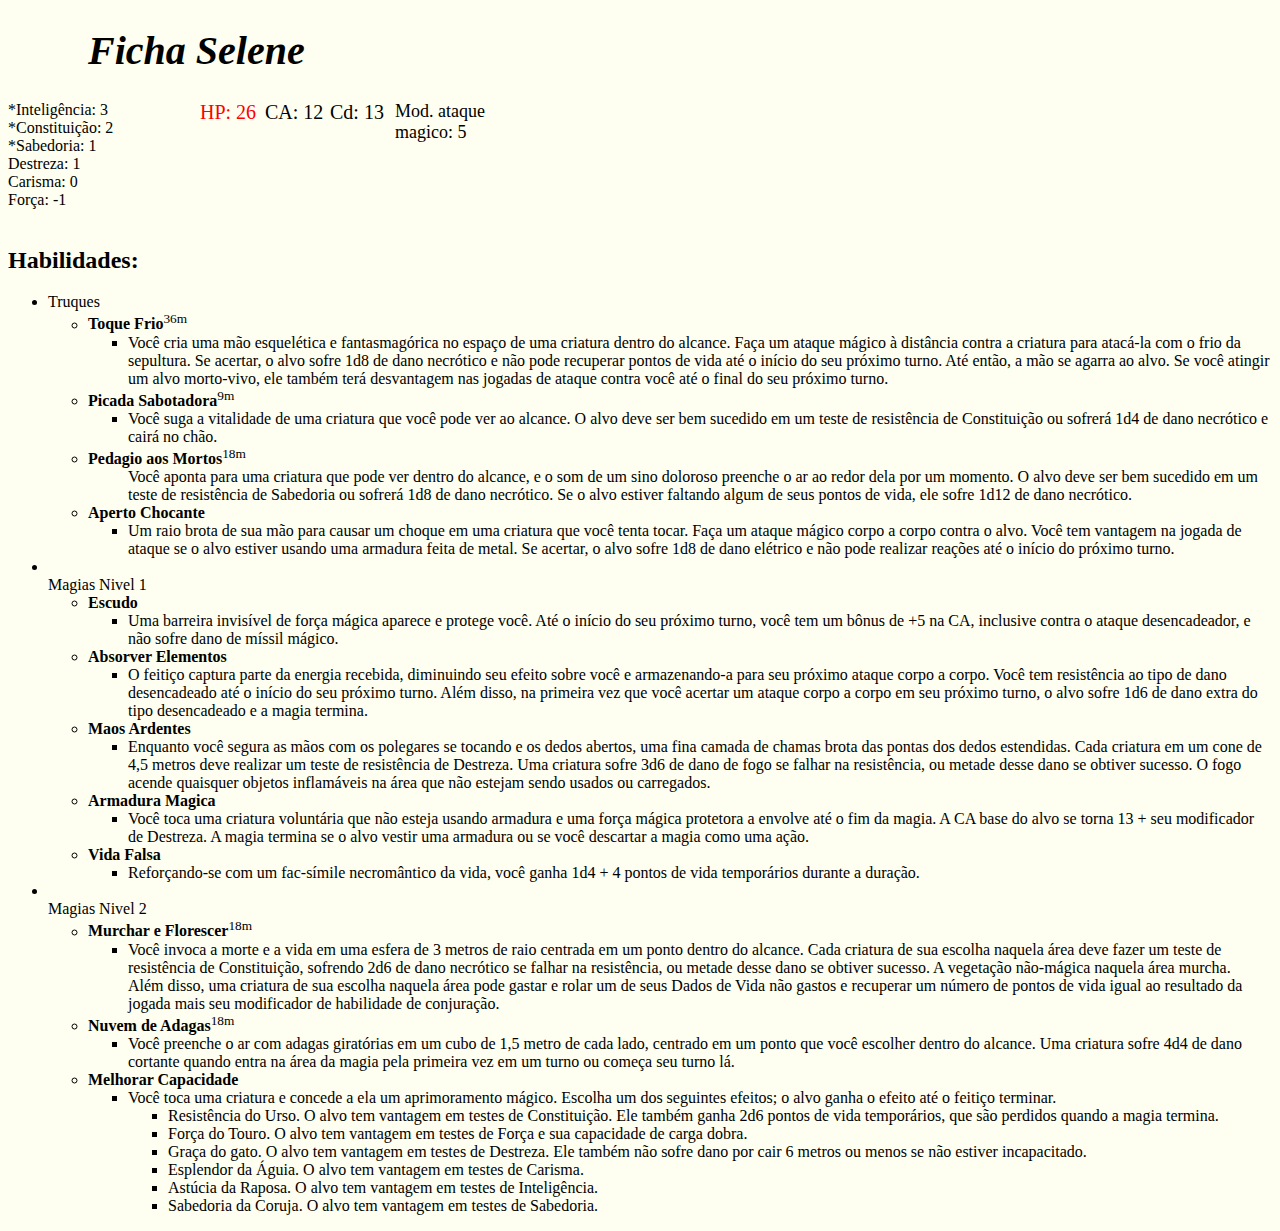
==== index.html @ 34a34654 "separaçao Script e Css do Html" ====
<!DOCTYPE html>

<html>
    <head>
        <title>Ficha Selene</title>
        <link rel="stylesheet" href="http://files.cod3r.com.br/curso-web/tree.css">
        <link rel="stylesheet" href="style.css">
    </head>
    <body>
        <h1>Ficha Selene</h1>
        <span class="hp">HP: 26</span>
        <span class="CA">CA: 12</span>  
        <span class="CD">Cd: 13</span>  
        <span class="modatckmagico">Mod. ataque<br>magico: 5</span>
        <aside>*Inteligência: 3</aside>
        <aside>*Constituição: 2</aside>
        <aside>*Sabedoria: 1</aside>
        <aside>Destreza: 1</aside>
        <aside>Carisma: 0</aside>
        <aside>Força: -1</aside>
<br>
<h2>Habilidades:</h2>
<ul class="tree">
    <li>
        <span wm-folder class="expand-button">Truques</span>
        <ul>
            <li>
                <b>Toque Frio</b><sup>36m</sup>
                <ul>
                    <li>Você cria uma mão esquelética e fantasmagórica no espaço de uma criatura dentro do alcance. Faça um ataque mágico à distância contra a criatura para atacá-la com o frio da sepultura. Se acertar, o alvo sofre 1d8 de dano necrótico e não pode recuperar pontos de vida até o início do seu próximo turno. Até então, a mão se agarra ao alvo. Se você atingir um alvo morto-vivo, ele também terá desvantagem nas jogadas de ataque contra você até o final do seu próximo turno.</li>
                </ul>
                <li><b>Picada Sabotadora</b><sup>9m</sup>
                <ul>
                    <li>Você suga a vitalidade de uma criatura que você pode ver ao alcance. O alvo deve ser bem sucedido em um teste de resistência de Constituição ou sofrerá 1d4 de dano necrótico e cairá no chão.</li>
                </ul>
            <li><b>Pedagio aos Mortos</b><sup>18m</sup>
                <ul>Você aponta para uma criatura que pode ver dentro do alcance, e o som de um sino doloroso preenche o ar ao redor dela por um momento. O alvo deve ser bem sucedido em um teste de resistência de Sabedoria ou sofrerá 1d8 de dano necrótico. Se o alvo estiver faltando algum de seus pontos de vida, ele sofre 1d12 de dano necrótico.</ul>
            <li><b>Aperto Chocante</b>
                <ul>
                    <li>Um raio brota de sua mão para causar um choque em uma criatura que você tenta tocar. Faça um ataque mágico corpo a corpo contra o alvo. Você tem vantagem na jogada de ataque se o alvo estiver usando uma armadura feita de metal. Se acertar, o alvo sofre 1d8 de dano elétrico e não pode realizar reações até o início do próximo turno.                     </li>
                </ul>
            </li>
            </li>
            </li>
            </li>
        </ul>
    </li>
    <li><br>
        <span wm-folder class="expand-button">Magias Nivel 1</span>
        <ul>
            <li><b>Escudo</b>
                <ul>
                    <li>Uma barreira invisível de força mágica aparece e protege você. Até o início do seu próximo turno, você tem um bônus de +5 na CA, inclusive contra o ataque desencadeador, e não sofre dano de míssil mágico.</li>
                </ul>
            <li><b>Absorver Elementos</b>
                <ul>
                    <li>O feitiço captura parte da energia recebida, diminuindo seu efeito sobre você e armazenando-a para seu próximo ataque corpo a corpo. Você tem resistência ao tipo de dano desencadeado até o início do seu próximo turno. Além disso, na primeira vez que você acertar um ataque corpo a corpo em seu próximo turno, o alvo sofre 1d6 de dano extra do tipo desencadeado e a magia termina.</li>
                </ul>
            <li><b>Maos Ardentes</b>
                <ul>
                    <li>Enquanto você segura as mãos com os polegares se tocando e os dedos abertos, uma fina camada de chamas brota das pontas dos dedos estendidas. Cada criatura em um cone de 4,5 metros deve realizar um teste de resistência de Destreza. Uma criatura sofre 3d6 de dano de fogo se falhar na resistência, ou metade desse dano se obtiver sucesso.
                        O fogo acende quaisquer objetos inflamáveis ​​na área que não estejam sendo usados ​​ou carregados.</li>
                </ul>
            <li><b>Armadura Magica</b>
                <ul>
                    <li>Você toca uma criatura voluntária que não esteja usando armadura e uma força mágica protetora a envolve até o fim da magia. A CA base do alvo se torna 13 + seu modificador de Destreza. A magia termina se o alvo vestir uma armadura ou se você descartar a magia como uma ação.</li>
                </ul>
            <li><b>Vida Falsa</b>
                <ul>
                    <li>Reforçando-se com um fac-símile necromântico da vida, você ganha 1d4 + 4 pontos de vida temporários durante a duração.</li>
                </ul>
            </li>    
            </li>    
            </li>    
            </li>    
            </li>
        </ul>
    </li>
    <li><br>
        <span wm-folder class="expand-button">Magias Nivel 2</span>
        <ul>
            <li><b>Murchar e Florescer</b><sup>18m</sup>
            <ul>
                <li>Você invoca a morte e a vida em uma esfera de 3 metros de raio centrada em um ponto dentro do alcance. Cada criatura de sua escolha naquela área deve fazer um teste de resistência de Constituição, sofrendo 2d6 de dano necrótico se falhar na resistência, ou metade desse dano se obtiver sucesso. A vegetação não-mágica naquela área murcha. <br>Além disso, uma criatura de sua escolha naquela área pode gastar e rolar um de seus Dados de Vida não gastos e recuperar um número de pontos de vida igual ao resultado da jogada mais seu modificador de habilidade de conjuração.</li>
            </ul>
            <li><b>Nuvem de Adagas</b><sup>18m</sup>
            <ul>
                <li>Você preenche o ar com adagas giratórias em um cubo de 1,5 metro de cada lado, centrado em um ponto que você escolher dentro do alcance. Uma criatura sofre 4d4 de dano cortante quando entra na área da magia pela primeira vez em um turno ou começa seu turno lá.</li>
            </ul>
            <li><b>Melhorar Capacidade</b>
            <ul>
                <li>Você toca uma criatura e concede a ela um aprimoramento mágico. Escolha um dos seguintes efeitos; o alvo ganha o efeito até o feitiço terminar.
                    <ul>
                        <li>Resistência do Urso. O alvo tem vantagem em testes de Constituição. Ele também ganha 2d6 pontos de vida temporários, que são perdidos quando a magia termina.</li>
                        <li>Força do Touro. O alvo tem vantagem em testes de Força e sua capacidade de carga dobra.</li>
                        <li>Graça do gato. O alvo tem vantagem em testes de Destreza. Ele também não sofre dano por cair 6 metros ou menos se não estiver incapacitado.</li>
                        <li>Esplendor da Águia. O alvo tem vantagem em testes de Carisma.</li>
                        <li>Astúcia da Raposa. O alvo tem vantagem em testes de Inteligência.</li>
                        <li>Sabedoria da Coruja. O alvo tem vantagem em testes de Sabedoria. </li>
                    </ul>
                </li>
            </ul>
        </li>    
        </li>    
        </li>
        </ul>
    </li>
</ul>
    </body>
<script src="script.js"></script>
</html>
---- style.css ----
body{
    background: #fefff0;
}
h1{ 
    font-size: 40px;
    position: relative;
    left: 80px;
    background: fixed;
font-style: italic;}
.hp{
    color: red;
    position: absolute;
    left: 200px;
    font-size: 20px;}
.CA{
    position: absolute;
    left: 265px;
    font-size: 20px;}
.CD{
    position: absolute;
    left: 330px;
    font-size: 20px;}
.modatckmagico{
    position: absolute;
    left: 395px;
    font-size: 18px;}
.expand-button {
    cursor: pointer;
    transition: .5s;
}
.expand-button:hover{
    color: rgb(5, 178, 252)
}
.expand-button ul{
    transition: .5s;
}
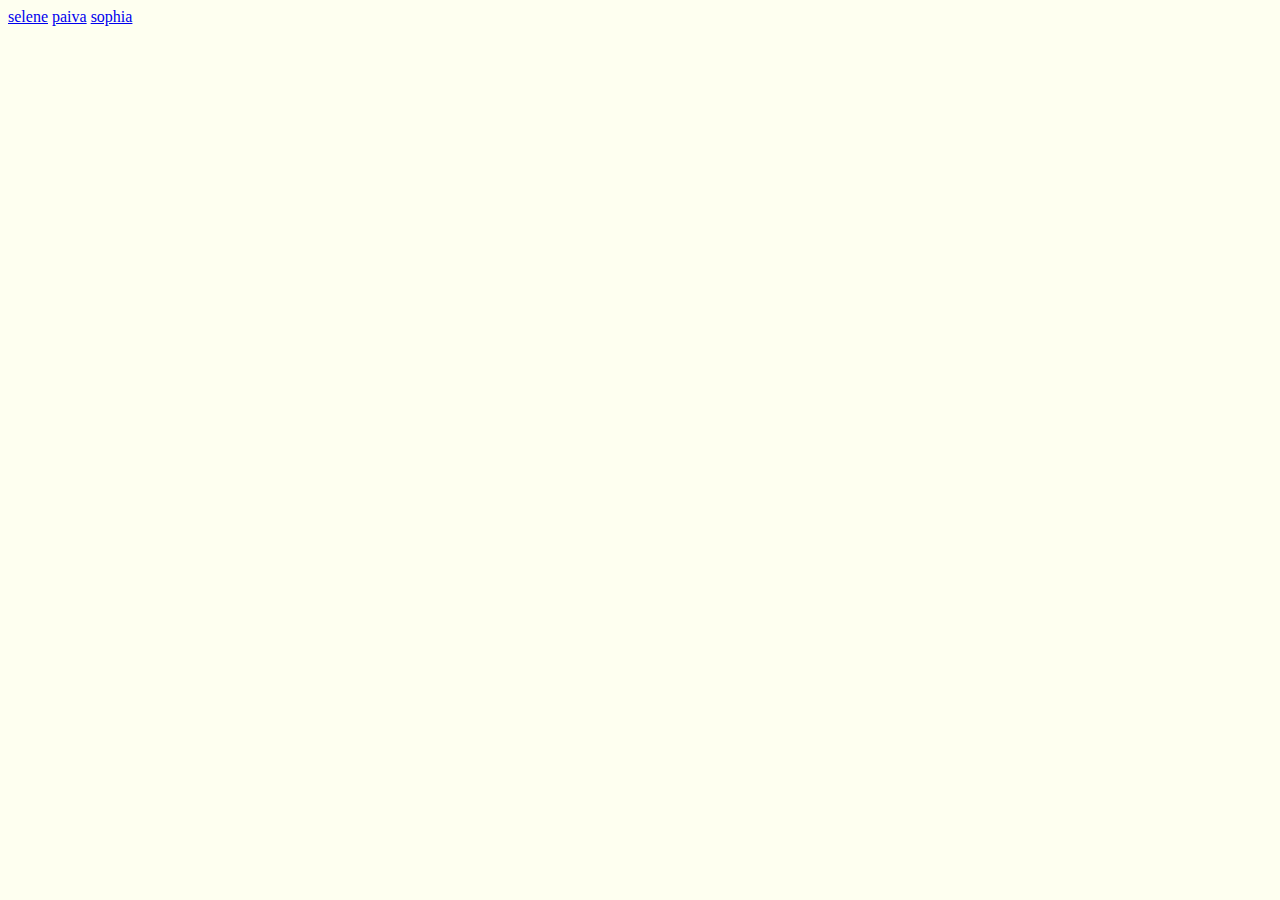
==== commit 700d833a: "fichas de rpg" ====
--- a/index.html
+++ b/index.html
@@ -7,105 +7,11 @@
         <link rel="stylesheet" href="style.css">
     </head>
     <body>
-        <h1>Ficha Selene</h1>
-        <span class="hp">HP: 26</span>
-        <span class="CA">CA: 12</span>  
-        <span class="CD">Cd: 13</span>  
-        <span class="modatckmagico">Mod. ataque<br>magico: 5</span>
-        <aside>*Inteligência: 3</aside>
-        <aside>*Constituição: 2</aside>
-        <aside>*Sabedoria: 1</aside>
-        <aside>Destreza: 1</aside>
-        <aside>Carisma: 0</aside>
-        <aside>Força: -1</aside>
-<br>
-<h2>Habilidades:</h2>
-<ul class="tree">
-    <li>
-        <span wm-folder class="expand-button">Truques</span>
-        <ul>
-            <li>
-                <b>Toque Frio</b><sup>36m</sup>
-                <ul>
-                    <li>Você cria uma mão esquelética e fantasmagórica no espaço de uma criatura dentro do alcance. Faça um ataque mágico à distância contra a criatura para atacá-la com o frio da sepultura. Se acertar, o alvo sofre 1d8 de dano necrótico e não pode recuperar pontos de vida até o início do seu próximo turno. Até então, a mão se agarra ao alvo. Se você atingir um alvo morto-vivo, ele também terá desvantagem nas jogadas de ataque contra você até o final do seu próximo turno.</li>
-                </ul>
-                <li><b>Picada Sabotadora</b><sup>9m</sup>
-                <ul>
-                    <li>Você suga a vitalidade de uma criatura que você pode ver ao alcance. O alvo deve ser bem sucedido em um teste de resistência de Constituição ou sofrerá 1d4 de dano necrótico e cairá no chão.</li>
-                </ul>
-            <li><b>Pedagio aos Mortos</b><sup>18m</sup>
-                <ul>Você aponta para uma criatura que pode ver dentro do alcance, e o som de um sino doloroso preenche o ar ao redor dela por um momento. O alvo deve ser bem sucedido em um teste de resistência de Sabedoria ou sofrerá 1d8 de dano necrótico. Se o alvo estiver faltando algum de seus pontos de vida, ele sofre 1d12 de dano necrótico.</ul>
-            <li><b>Aperto Chocante</b>
-                <ul>
-                    <li>Um raio brota de sua mão para causar um choque em uma criatura que você tenta tocar. Faça um ataque mágico corpo a corpo contra o alvo. Você tem vantagem na jogada de ataque se o alvo estiver usando uma armadura feita de metal. Se acertar, o alvo sofre 1d8 de dano elétrico e não pode realizar reações até o início do próximo turno.                     </li>
-                </ul>
-            </li>
-            </li>
-            </li>
-            </li>
-        </ul>
-    </li>
-    <li><br>
-        <span wm-folder class="expand-button">Magias Nivel 1</span>
-        <ul>
-            <li><b>Escudo</b>
-                <ul>
-                    <li>Uma barreira invisível de força mágica aparece e protege você. Até o início do seu próximo turno, você tem um bônus de +5 na CA, inclusive contra o ataque desencadeador, e não sofre dano de míssil mágico.</li>
-                </ul>
-            <li><b>Absorver Elementos</b>
-                <ul>
-                    <li>O feitiço captura parte da energia recebida, diminuindo seu efeito sobre você e armazenando-a para seu próximo ataque corpo a corpo. Você tem resistência ao tipo de dano desencadeado até o início do seu próximo turno. Além disso, na primeira vez que você acertar um ataque corpo a corpo em seu próximo turno, o alvo sofre 1d6 de dano extra do tipo desencadeado e a magia termina.</li>
-                </ul>
-            <li><b>Maos Ardentes</b>
-                <ul>
-                    <li>Enquanto você segura as mãos com os polegares se tocando e os dedos abertos, uma fina camada de chamas brota das pontas dos dedos estendidas. Cada criatura em um cone de 4,5 metros deve realizar um teste de resistência de Destreza. Uma criatura sofre 3d6 de dano de fogo se falhar na resistência, ou metade desse dano se obtiver sucesso.
-                        O fogo acende quaisquer objetos inflamáveis ​​na área que não estejam sendo usados ​​ou carregados.</li>
-                </ul>
-            <li><b>Armadura Magica</b>
-                <ul>
-                    <li>Você toca uma criatura voluntária que não esteja usando armadura e uma força mágica protetora a envolve até o fim da magia. A CA base do alvo se torna 13 + seu modificador de Destreza. A magia termina se o alvo vestir uma armadura ou se você descartar a magia como uma ação.</li>
-                </ul>
-            <li><b>Vida Falsa</b>
-                <ul>
-                    <li>Reforçando-se com um fac-símile necromântico da vida, você ganha 1d4 + 4 pontos de vida temporários durante a duração.</li>
-                </ul>
-            </li>    
-            </li>    
-            </li>    
-            </li>    
-            </li>
-        </ul>
-    </li>
-    <li><br>
-        <span wm-folder class="expand-button">Magias Nivel 2</span>
-        <ul>
-            <li><b>Murchar e Florescer</b><sup>18m</sup>
-            <ul>
-                <li>Você invoca a morte e a vida em uma esfera de 3 metros de raio centrada em um ponto dentro do alcance. Cada criatura de sua escolha naquela área deve fazer um teste de resistência de Constituição, sofrendo 2d6 de dano necrótico se falhar na resistência, ou metade desse dano se obtiver sucesso. A vegetação não-mágica naquela área murcha. <br>Além disso, uma criatura de sua escolha naquela área pode gastar e rolar um de seus Dados de Vida não gastos e recuperar um número de pontos de vida igual ao resultado da jogada mais seu modificador de habilidade de conjuração.</li>
-            </ul>
-            <li><b>Nuvem de Adagas</b><sup>18m</sup>
-            <ul>
-                <li>Você preenche o ar com adagas giratórias em um cubo de 1,5 metro de cada lado, centrado em um ponto que você escolher dentro do alcance. Uma criatura sofre 4d4 de dano cortante quando entra na área da magia pela primeira vez em um turno ou começa seu turno lá.</li>
-            </ul>
-            <li><b>Melhorar Capacidade</b>
-            <ul>
-                <li>Você toca uma criatura e concede a ela um aprimoramento mágico. Escolha um dos seguintes efeitos; o alvo ganha o efeito até o feitiço terminar.
-                    <ul>
-                        <li>Resistência do Urso. O alvo tem vantagem em testes de Constituição. Ele também ganha 2d6 pontos de vida temporários, que são perdidos quando a magia termina.</li>
-                        <li>Força do Touro. O alvo tem vantagem em testes de Força e sua capacidade de carga dobra.</li>
-                        <li>Graça do gato. O alvo tem vantagem em testes de Destreza. Ele também não sofre dano por cair 6 metros ou menos se não estiver incapacitado.</li>
-                        <li>Esplendor da Águia. O alvo tem vantagem em testes de Carisma.</li>
-                        <li>Astúcia da Raposa. O alvo tem vantagem em testes de Inteligência.</li>
-                        <li>Sabedoria da Coruja. O alvo tem vantagem em testes de Sabedoria. </li>
-                    </ul>
-                </li>
-            </ul>
-        </li>    
-        </li>    
-        </li>
-        </ul>
-    </li>
-</ul>
+        <div>
+            <a href="selene.html">selene</a>
+            <a href="paiva.html">paiva</a>
+            <a href="sophia.html">sophia</a>
+        </div>
     </body>
 <script src="script.js"></script>
 </html>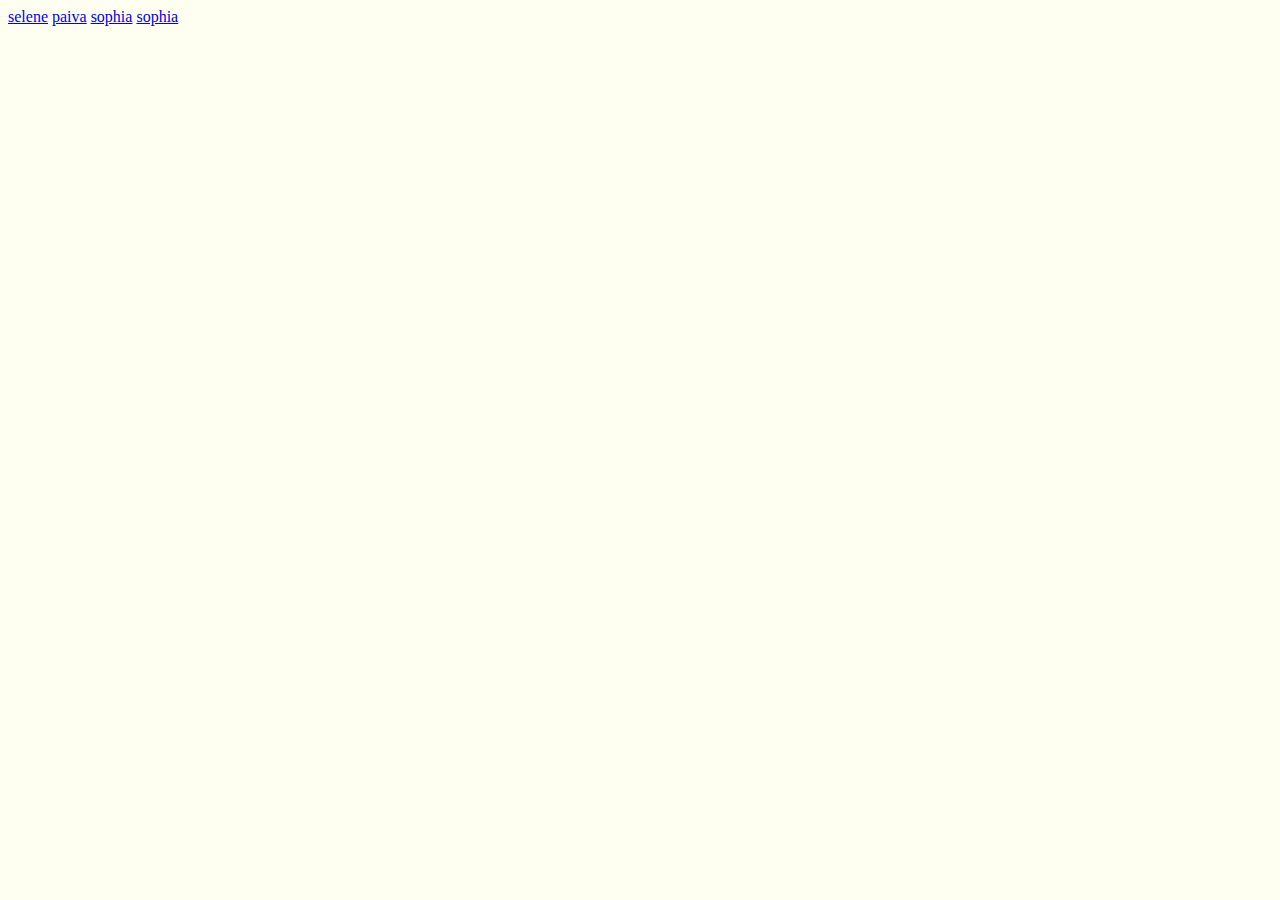
==== commit 32925ac6: "fichas de rpg" ====
--- a/index.html
+++ b/index.html
@@ -11,6 +11,7 @@
             <a href="selene.html">selene</a>
             <a href="paiva.html">paiva</a>
             <a href="sophia.html">sophia</a>
+            <a href="samara.html">sophia</a>
         </div>
     </body>
 <script src="script.js"></script>
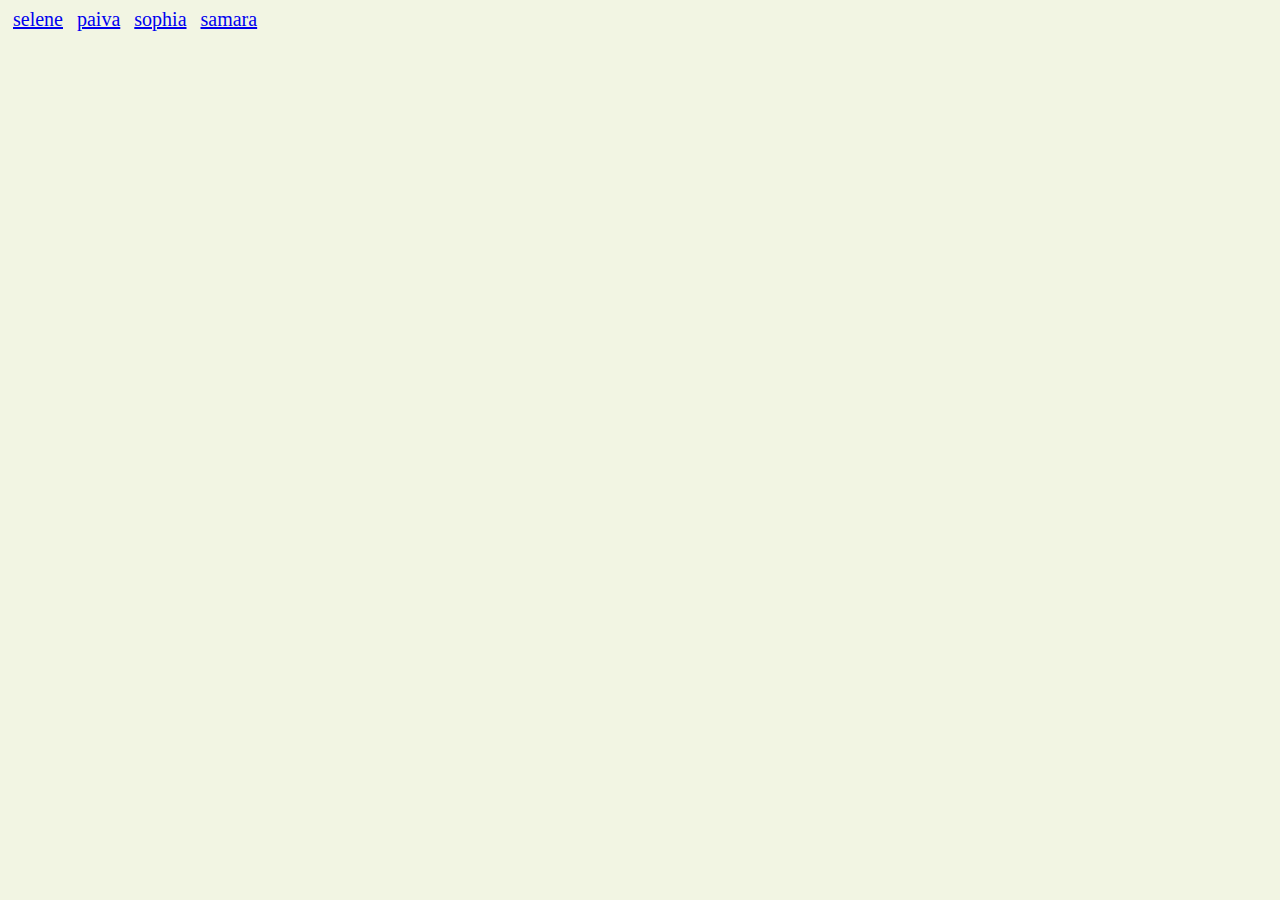
==== commit 9bb648ff: "att fichas de rpg" ====
--- a/index.html
+++ b/index.html
@@ -4,15 +4,21 @@
     <head>
         <title>Ficha Selene</title>
         <link rel="stylesheet" href="http://files.cod3r.com.br/curso-web/tree.css">
-        <link rel="stylesheet" href="style.css">
+        <link rel="stylesheet" href="assets/css/style.css">
+        <style>
+            a {
+                font-size: 20px;
+                margin: 5px;
+            }
+        </style>
     </head>
     <body>
         <div>
-            <a href="selene.html">selene</a>
-            <a href="paiva.html">paiva</a>
-            <a href="sophia.html">sophia</a>
-            <a href="samara.html">sophia</a>
+            <a href="fichas/selene.html">selene</a>
+            <a href="fichas/paiva.html">paiva</a>
+            <a href="fichas/sophia.html">sophia</a>
+            <a href="fichas/samara.html">samara</a>
         </div>
     </body>
-<script src="script.js"></script>
+<script src="assets/js/script.js"></script>
 </html>--- a/assets/css/style.css
+++ b/assets/css/style.css
@@ -0,0 +1,36 @@
+body{
+    background: #f2f5e3;
+}
+h1{ 
+    font-size: 40px;
+    position: relative;
+    left: 80px;
+    background: fixed;
+font-style: italic;}
+.hp{
+    color: red;
+    position: absolute;
+    left: 200px;
+    font-size: 20px;}
+.CA{
+    position: absolute;
+    left: 265px;
+    font-size: 20px;}
+.CD{
+    position: absolute;
+    left: 330px;
+    font-size: 20px;}
+.modatckmagico{
+    position: absolute;
+    left: 395px;
+    font-size: 18px;}
+.expand-button {
+    cursor: pointer;
+    transition: .5s;
+}
+.expand-button:hover{
+    color: rgb(5, 178, 252)
+}
+.expand-button ul{
+    transition: .5s;
+}